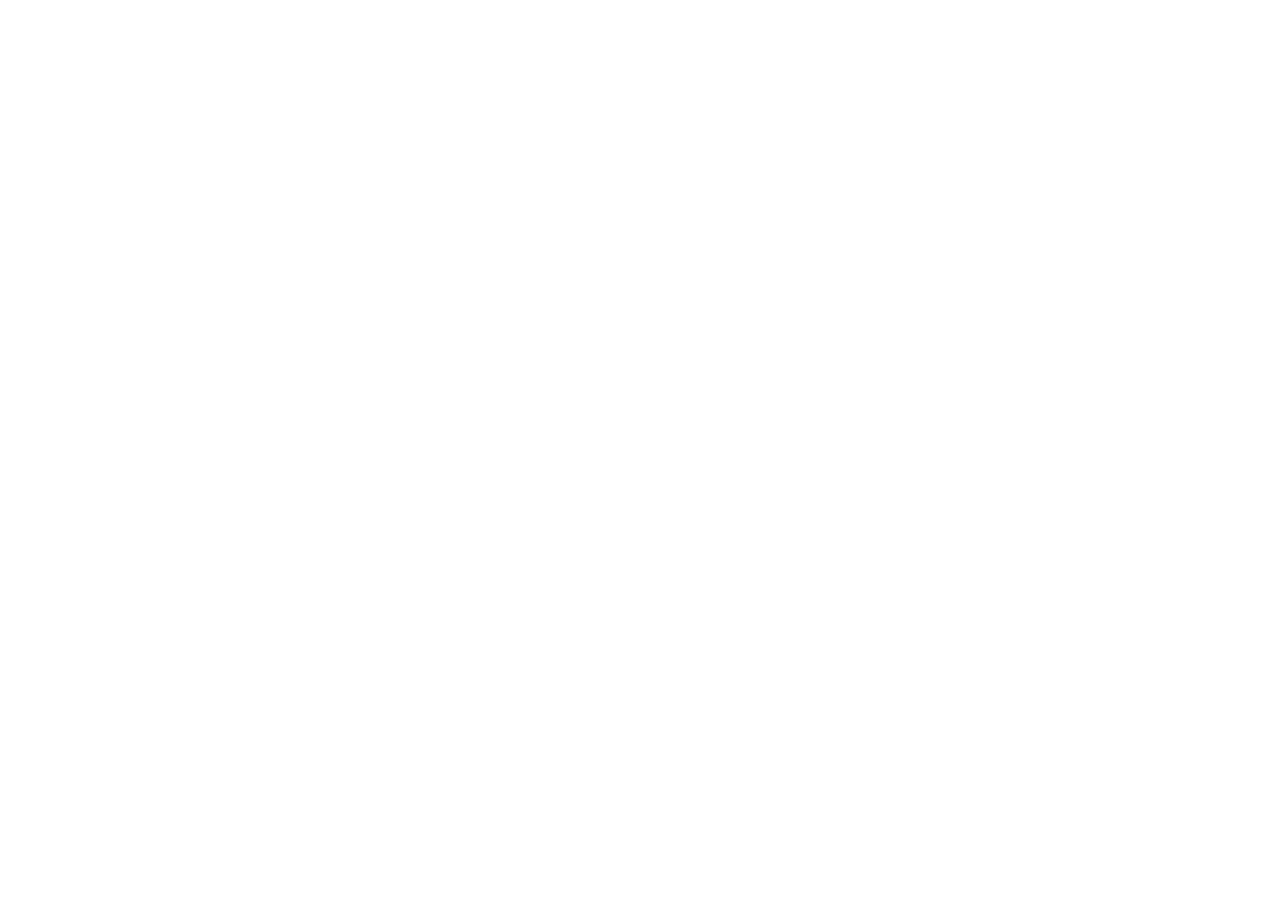
==== prueba.html @ 13ad1da1 "primer entrada" ====
<!DOCTYPE html>
<html lang="en">
<head>
    <meta charset="UTF-8">
    <meta http-equiv="X-UA-Compatible" content="IE=edge">
    <meta name="viewport" content="width=device-width, initial-scale=1.0">
    <title>Document</title>
</head>
<body>
    <iframe width="560" height="315" src="https://www.youtube.com/embed/DBVtL8RLK3w" title="YouTube video player" frameborder="0" allow="accelerometer; autoplay; clipboard-write; encrypted-media; gyroscope; picture-in-picture; web-share" allowfullscreen></iframe> 
</body>
</html>
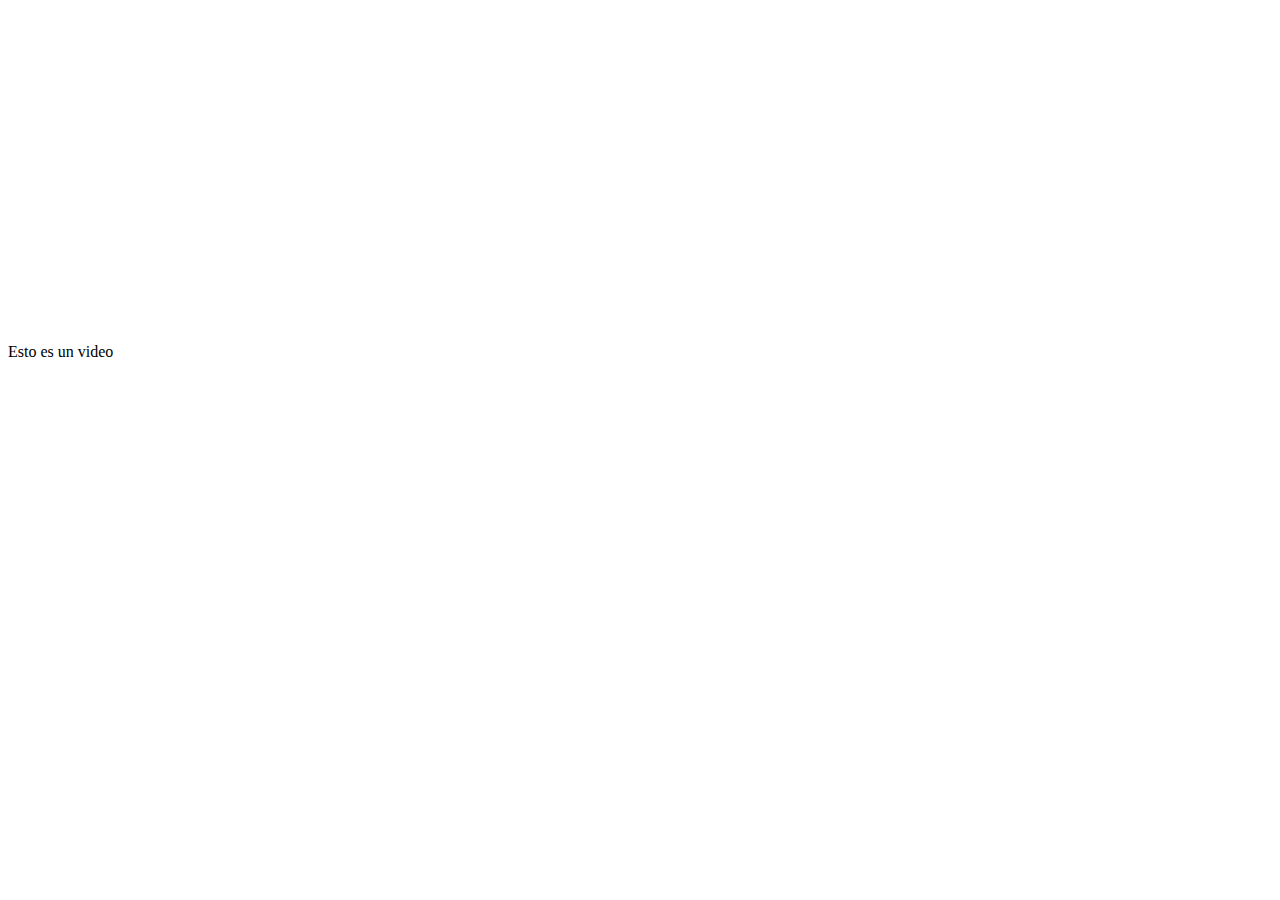
==== commit f98f9ae2: "segunda entrada" ====
--- a/prueba.html
+++ b/prueba.html
@@ -8,5 +8,6 @@
 </head>
 <body>
     <iframe width="560" height="315" src="https://www.youtube.com/embed/DBVtL8RLK3w" title="YouTube video player" frameborder="0" allow="accelerometer; autoplay; clipboard-write; encrypted-media; gyroscope; picture-in-picture; web-share" allowfullscreen></iframe> 
+    <p>Esto es un video</p>
 </body>
 </html>